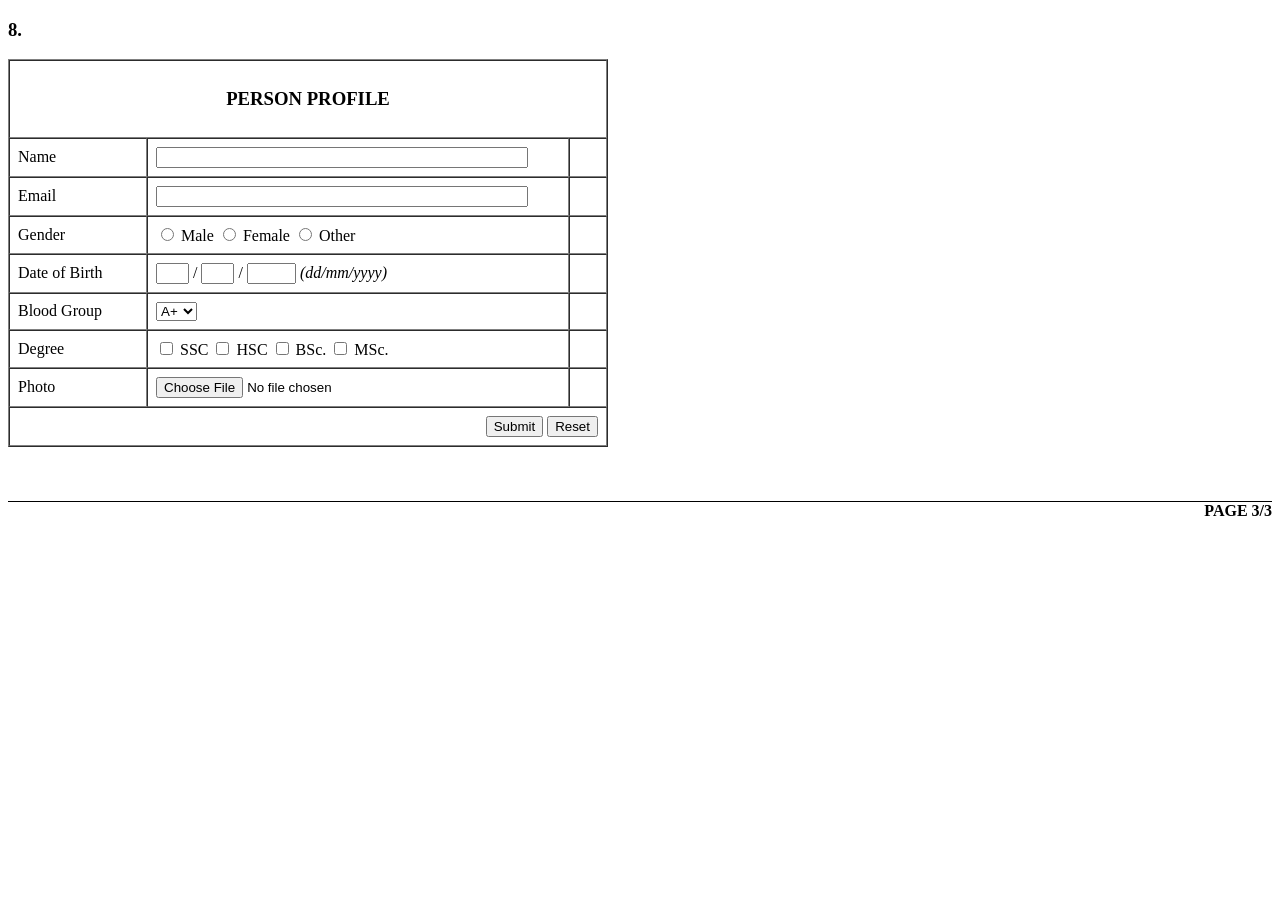
==== lab task 3/page3.html @ 0eb39aa6 "ltask 3 almost" ====
<!DOCTYPE html>
<html>
<head>
    <title>Lab 2 - Page 3</title>
</head>
<body>

    <h3>8.</h3>
    <form id="profileForm">
        <table border="1" cellpadding="8" cellspacing="0" width="100%" style="max-width: 600px;">
            <tr>
                <td colspan="3" align="center">
                    <h3>PERSON PROFILE</h3>
                </td>
            </tr>

            <tr>
                <td width="120">Name</td>
                <td><input type="text" name="name" style="width: 90%;"></td>
                <td width="20"></td>
            </tr>

            <tr>
                <td>Email</td>
                <td><input type="email" name="email" style="width: 90%;"></td>
                <td></td>
            </tr>

            <tr>
                <td>Gender</td>
                <td>
                    <input type="radio" name="gender" value="Male"> Male
                    <input type="radio" name="gender" value="Female"> Female
                    <input type="radio" name="gender" value="Other"> Other
                </td>
                <td></td>
            </tr>

            <tr>
                <td>Date of Birth</td>
                <td>
                    <input type="text" size="2" maxlength="2"> /
                    <input type="text" size="2" maxlength="2"> /
                    <input type="text" size="4" maxlength="4">
                    <i>(dd/mm/yyyy)</i>
                </td>
                <td></td>
            </tr>

            <tr>
                <td>Blood Group</td>
                <td>
                    <select name="bloodgroup">
                        <option value="A+">A+</option>
                        <option value="B+">B+</option>
                        <option value="O+">O+</option>
                    </select>
                </td>
                <td></td>
            </tr>

            <tr>
                <td>Degree</td>
                <td>
                    <input type="checkbox" name="degree" value="SSC"> SSC
                    <input type="checkbox" name="degree" value="HSC"> HSC
                    <input type="checkbox" name="degree" value="BSc"> BSc.
                    <input type="checkbox" name="degree" value="MSc"> MSc.
                </td>
                <td></td>
            </tr>

            <tr>
                <td>Photo</td>
                <td>
                    <input type="file" name="photo">
                </td>
                <td></td>
            </tr>

            <tr>
                <td colspan="3" align="right">
                    <input type="submit" value="Submit">
                    <input type="reset" value="Reset">
                </td>
            </tr>
        </table>
    </form>

    <br><br><br>
    <div style="text-align: right; font-weight: bold; border-top: 1px solid #000;">
        PAGE 3/3
    </div>
<script src="page3.js"></script>
</body>
</html>
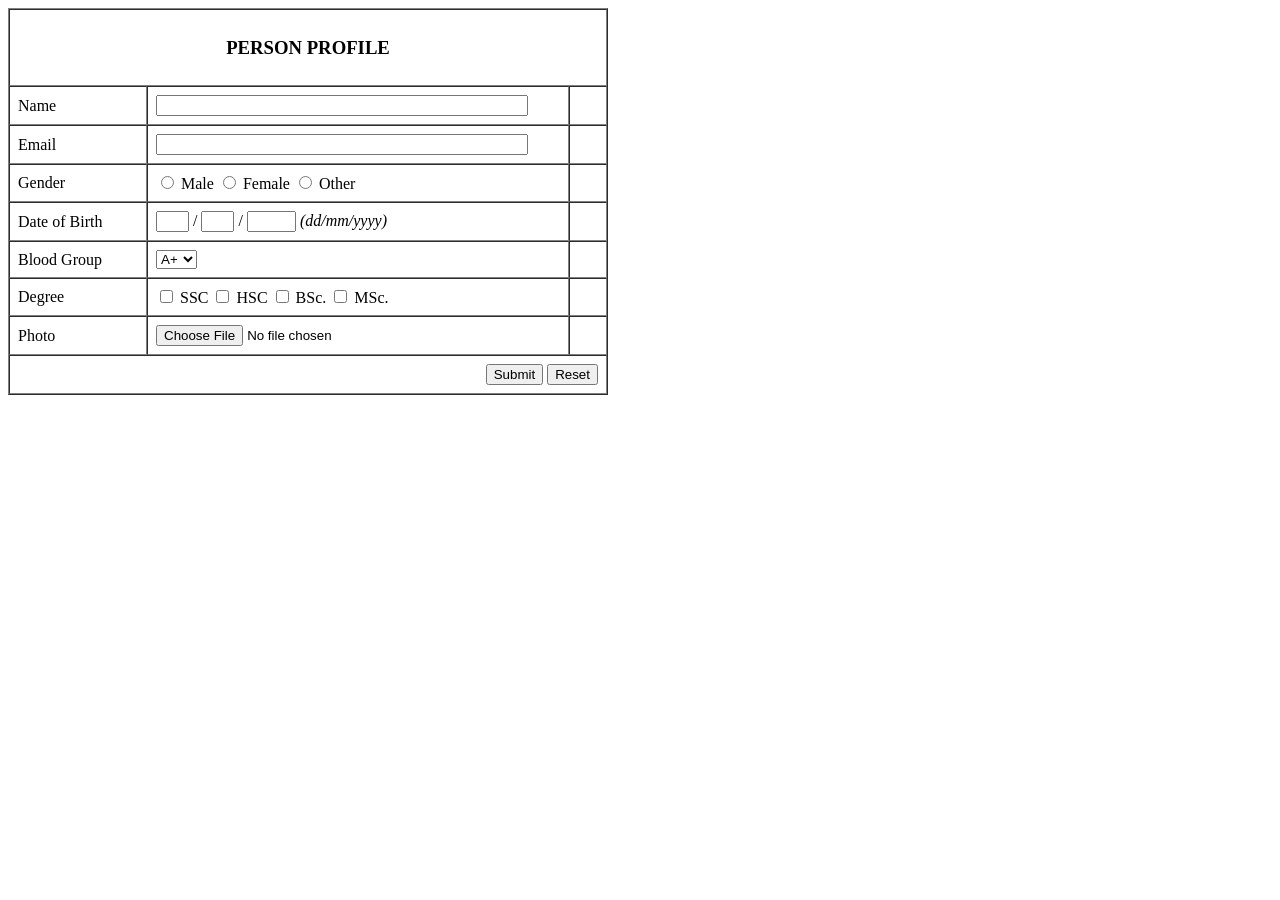
==== commit db87cbab: "lab 3 done" ====
--- a/lab task 3/page3.html
+++ b/lab task 3/page3.html
@@ -5,7 +5,6 @@
 </head>
 <body>
 
-    <h3>8.</h3>
     <form id="profileForm">
         <table border="1" cellpadding="8" cellspacing="0" width="100%" style="max-width: 600px;">
             <tr>
@@ -88,9 +87,6 @@
     </form>
 
     <br><br><br>
-    <div style="text-align: right; font-weight: bold; border-top: 1px solid #000;">
-        PAGE 3/3
-    </div>
 <script src="page3.js"></script>
 </body>
 </html>
